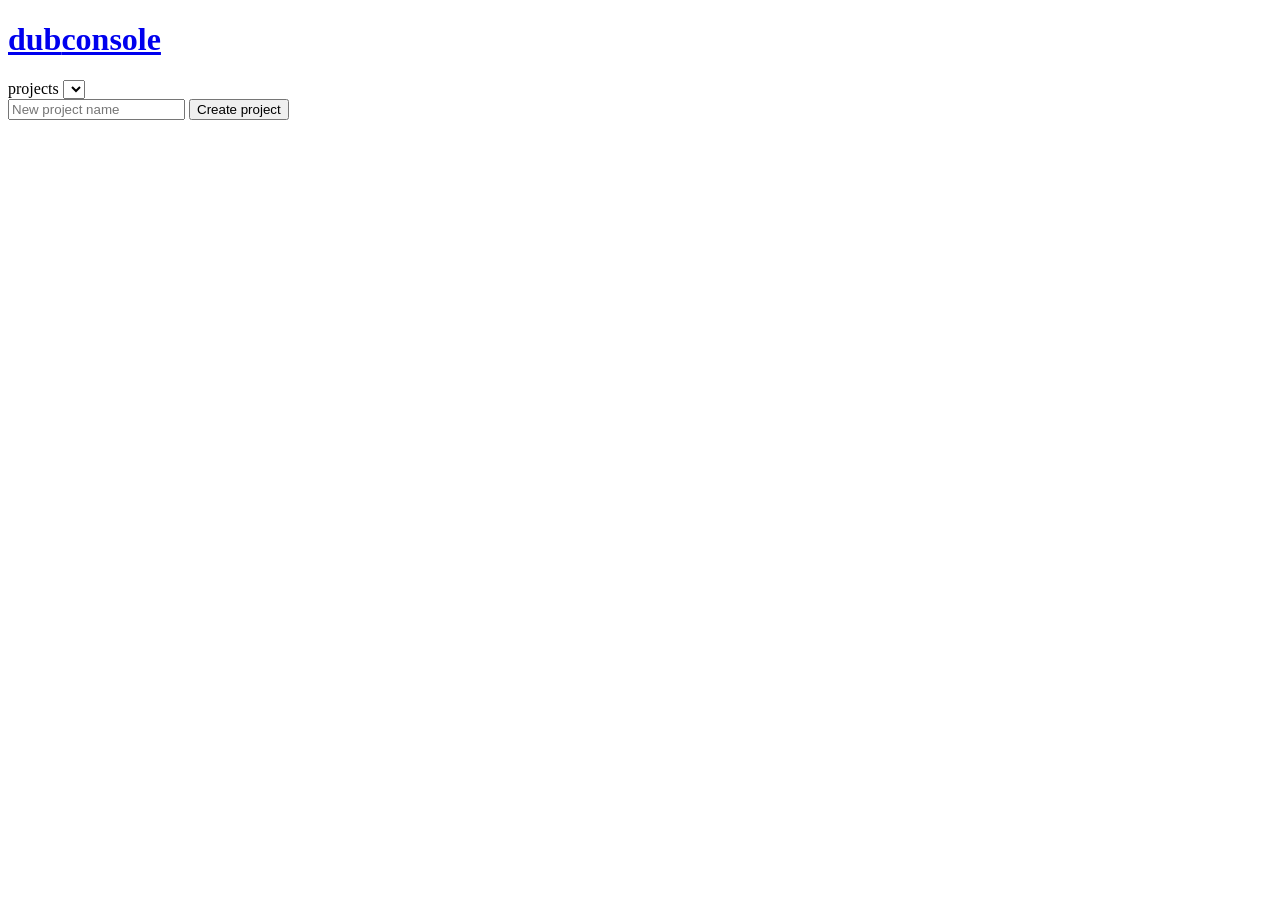
==== frontend/index.html @ b209f013 "Initial commit" ====
<!doctype html>
<html lang="en">
<head>
  <meta charset="utf-8">
  <meta name="viewport" content="width=device-width, initial-scale=1">
  <title>Dub Console — Projects</title>
  <link rel="stylesheet" href="/css/style.css">
  <script src="/js/theme.js"></script>
</head>
<body>
  <header class="appbar">
    <h1><a href="/"><span class="orig">dub</span><span class="dub">console</span></a></h1>
    <span class="crumb">projects</span>
    <span class="spacer"></span>
    <select class="theme-pick" aria-label="Color theme"></select>
  </header>

  <main class="pc-wrap">
    <div class="pc-head">
      <div class="dim mono" id="count"></div>
      <form id="create-form">
        <input type="text" id="new-name" placeholder="New project name" maxlength="120" required>
        <button class="primary" type="submit">Create project</button>
      </form>
    </div>
    <div class="grid" id="projects"></div>
    <div class="empty" id="empty" hidden>no projects yet — create one above</div>
  </main>

  <dialog id="confirm-dlg">
    <h3 id="confirm-title"></h3>
    <p class="dim" id="confirm-text"></p>
    <div class="modal-foot">
      <button id="confirm-cancel">Cancel</button>
      <button class="danger" id="confirm-ok">Delete project</button>
    </div>
  </dialog>

  <script src="/js/api.js"></script>
  <script src="/js/project-center.js"></script>
</body>
</html>
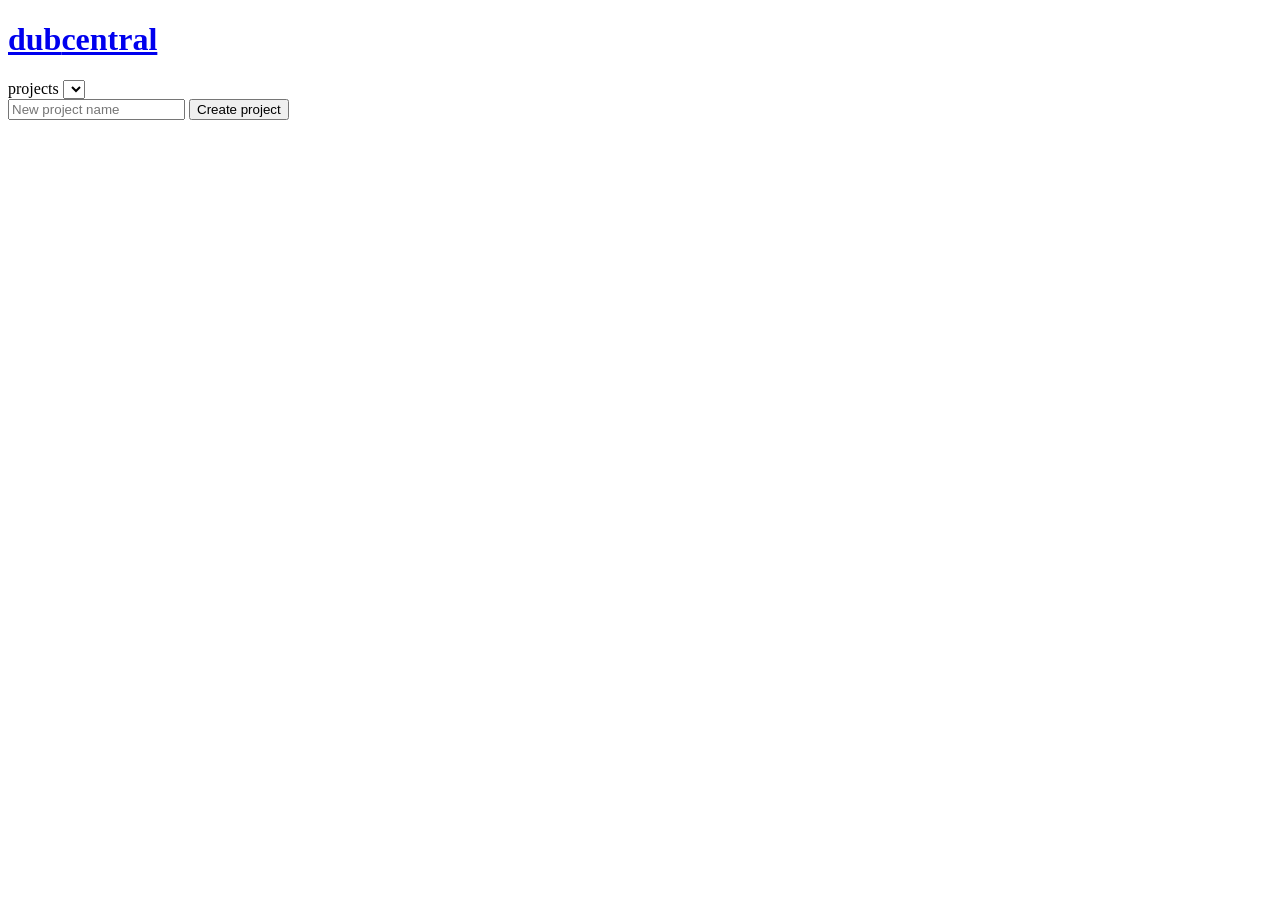
==== commit 0b966d51: "Update" ====
--- a/frontend/index.html
+++ b/frontend/index.html
@@ -3,13 +3,13 @@
 <head>
   <meta charset="utf-8">
   <meta name="viewport" content="width=device-width, initial-scale=1">
-  <title>Dub Console — Projects</title>
+  <title>dubcentral — Projects</title>
   <link rel="stylesheet" href="/css/style.css">
   <script src="/js/theme.js"></script>
 </head>
 <body>
   <header class="appbar">
-    <h1><a href="/"><span class="orig">dub</span><span class="dub">console</span></a></h1>
+    <h1><a href="/"><span class="orig">dub</span><span class="dub">central</span></a></h1>
     <span class="crumb">projects</span>
     <span class="spacer"></span>
     <select class="theme-pick" aria-label="Color theme"></select>
